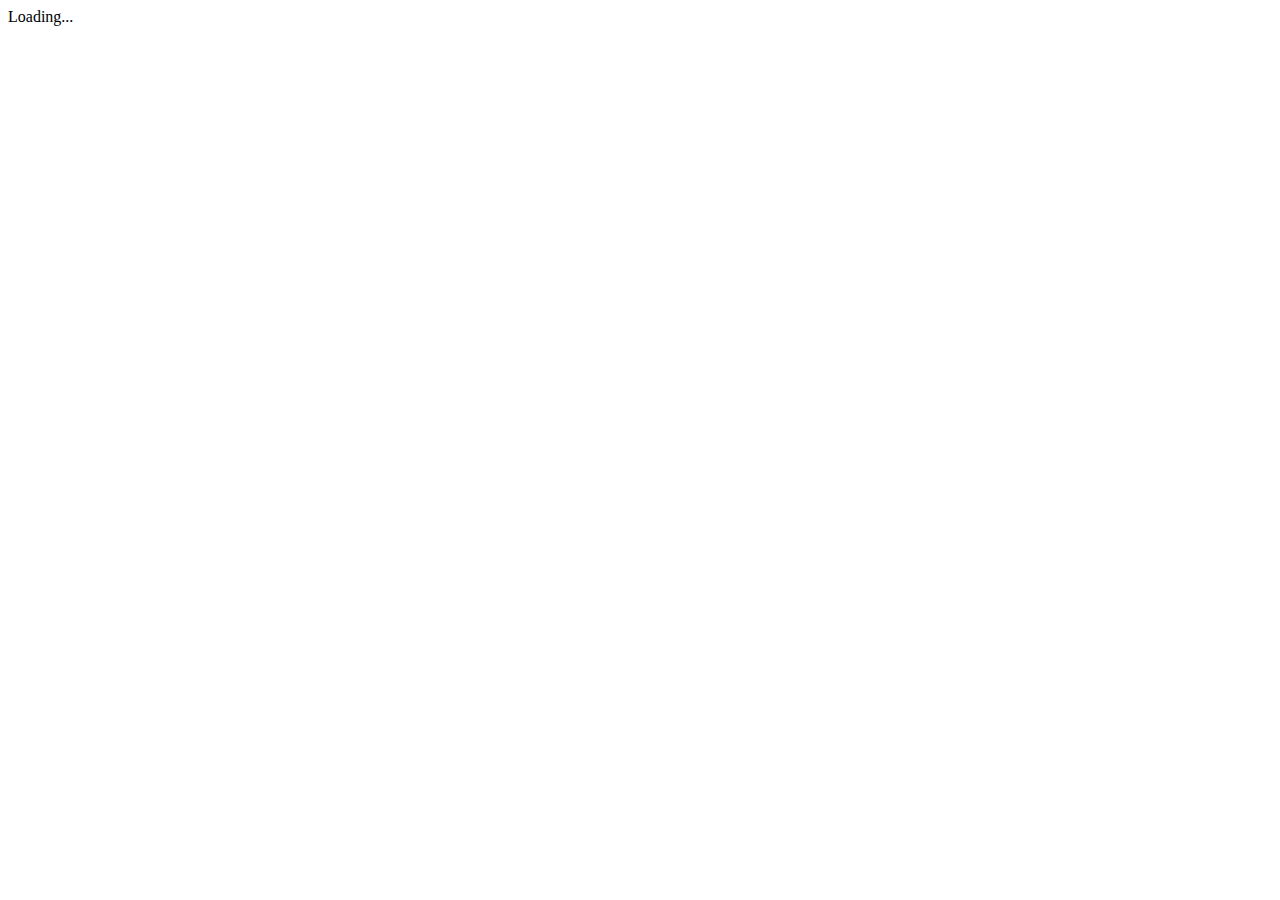
==== joc.html @ 573e786f "Menu creat a Index.html, scripts afegits a joc.html" ====
<!DOCTYPE html>
<html>
  <head>
    <meta charset="utf-8">
    <title>PACMAN MARIO</title>
    <link rel="icon" href="imatges/ghost.png">
  </head>
  <style>
    .hidden {
       visibility: hidden;
    }

    .visible {
      visibility: visible;
    }

    .frame {
      position: absolute;
    }
  </style>
  <script src="llibreries/p5.min.js" type="text/javascript"></script>
  <script src="llibreries/addons/p5.dom.min.js" type="text/javascript"></script>
  <script src="llibreries/addons/p5.sound.min.js" type="text/javascript"></script>
  <script src="roca.js" type="text/javascript"></script>
  <script src="plataforma.js" type="text/javascript"></script>
  <script src="menjar.js" type="text/javascript"></script>
  <script src="poder.js" type="text/javascript"></script>
  <script src="pacman.js" type="text/javascript"></script>
  <script src="fantasma.js" type="text/javascript"></script>
  <script src="pacmanblue.js" type="text/javascript"></script>
  <script src="sketch.js" type="text/javascript"></script>
</html>
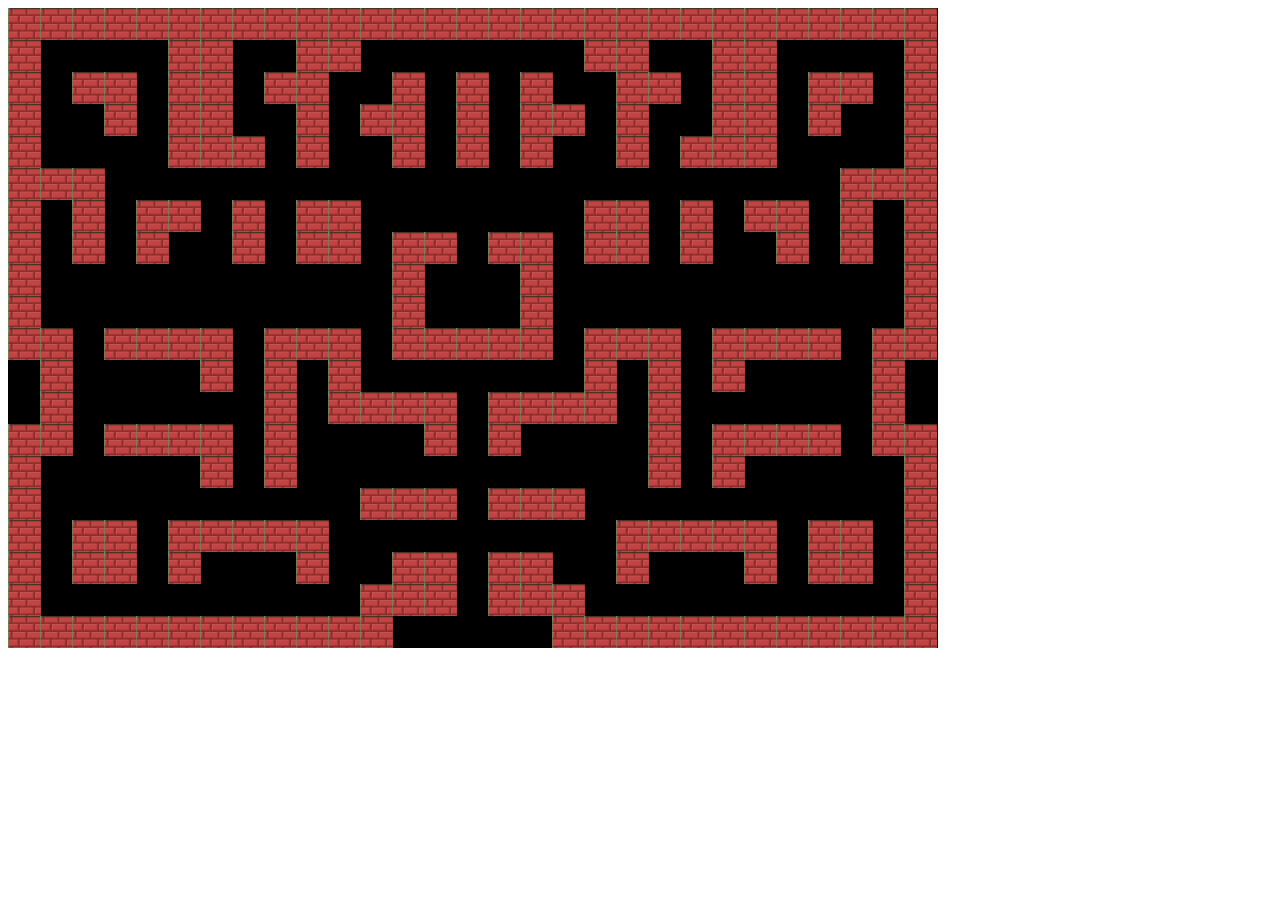
==== commit 4bfc927c: "Arxiu menjar.js afegit" ====
--- a/joc.html
+++ b/joc.html
@@ -23,10 +23,5 @@
   <script src="llibreries/addons/p5.sound.min.js" type="text/javascript"></script>
   <script src="roca.js" type="text/javascript"></script>
   <script src="plataforma.js" type="text/javascript"></script>
-  <script src="menjar.js" type="text/javascript"></script>
-  <script src="poder.js" type="text/javascript"></script>
-  <script src="pacman.js" type="text/javascript"></script>
-  <script src="fantasma.js" type="text/javascript"></script>
-  <script src="pacmanblue.js" type="text/javascript"></script>
   <script src="sketch.js" type="text/javascript"></script>
 </html>
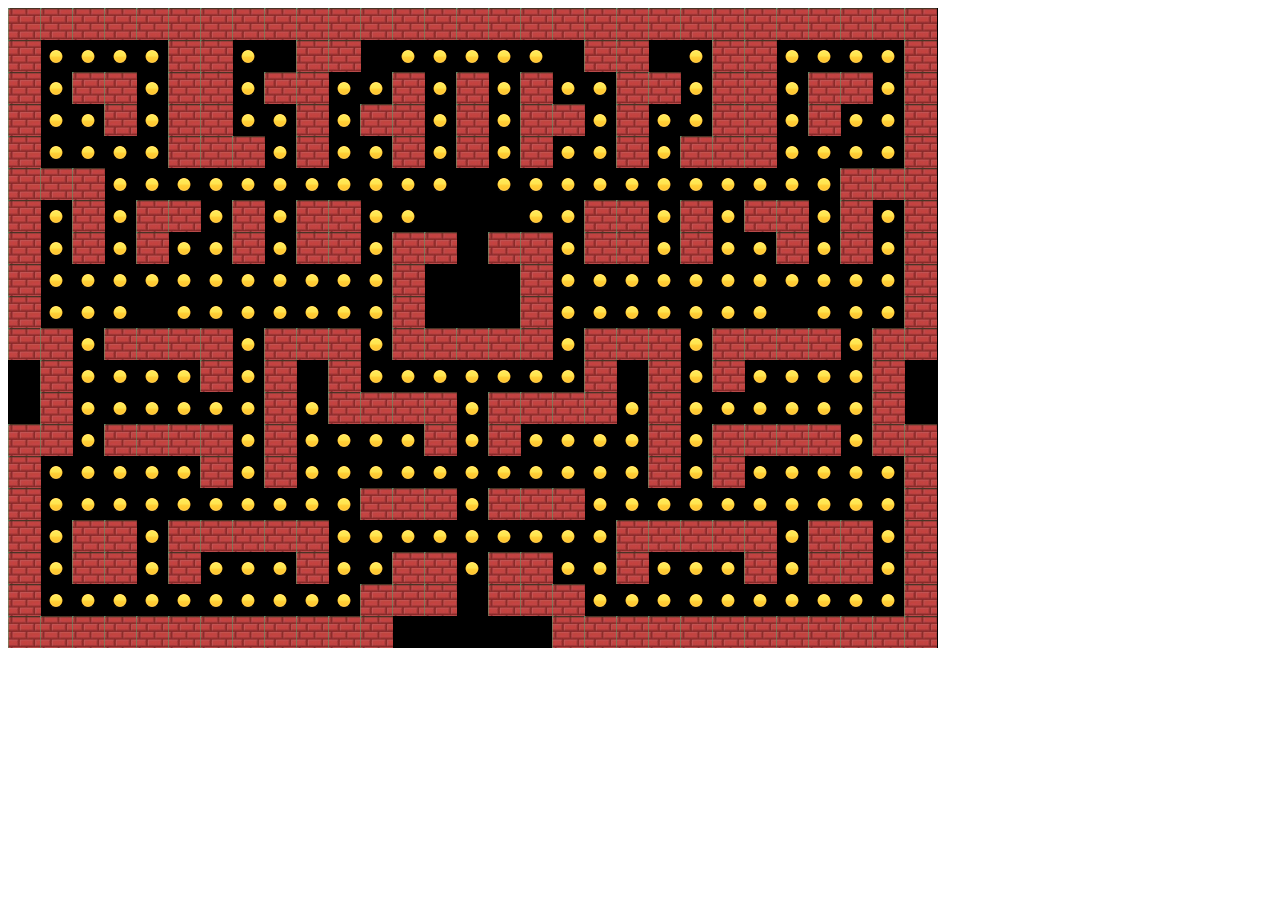
==== commit f227b799: "Imatges proces afegides" ====
--- a/joc.html
+++ b/joc.html
@@ -18,10 +18,13 @@
       position: absolute;
     }
   </style>
+  <body>
   <script src="llibreries/p5.min.js" type="text/javascript"></script>
   <script src="llibreries/addons/p5.dom.min.js" type="text/javascript"></script>
   <script src="llibreries/addons/p5.sound.min.js" type="text/javascript"></script>
   <script src="roca.js" type="text/javascript"></script>
   <script src="plataforma.js" type="text/javascript"></script>
+  <script src="menjar.js" type="text/javascript"></script>
   <script src="sketch.js" type="text/javascript"></script>
+  </body>
 </html>
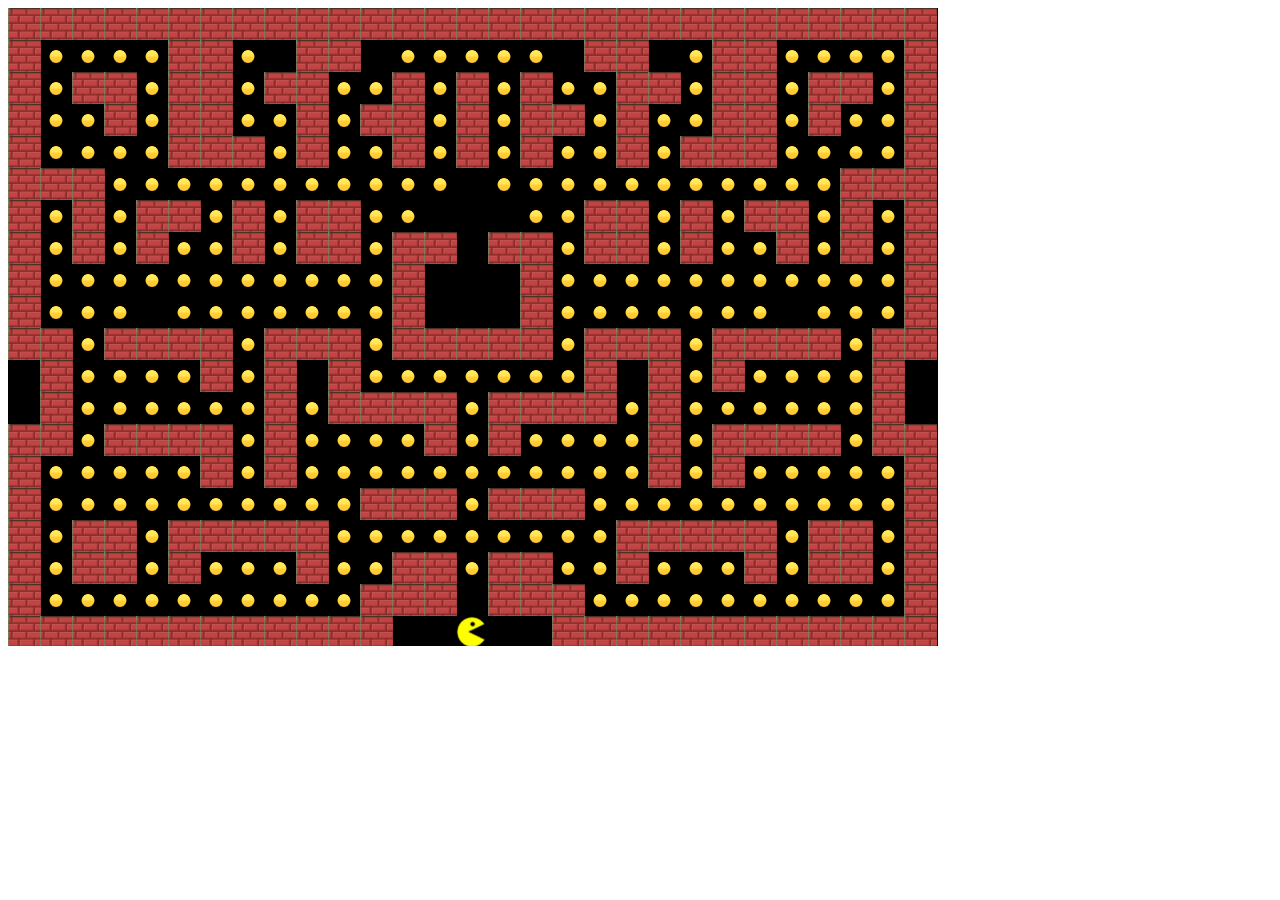
==== commit ebbf9d14: "Codi adaptat" ====
--- a/joc.html
+++ b/joc.html
@@ -22,9 +22,11 @@
   <script src="llibreries/p5.min.js" type="text/javascript"></script>
   <script src="llibreries/addons/p5.dom.min.js" type="text/javascript"></script>
   <script src="llibreries/addons/p5.sound.min.js" type="text/javascript"></script>
+  <script src="gameObject.js" type="text/javascript"></script>
   <script src="roca.js" type="text/javascript"></script>
   <script src="plataforma.js" type="text/javascript"></script>
   <script src="menjar.js" type="text/javascript"></script>
+  <script src="fantasma.js" type="text/javascript"></script>
   <script src="sketch.js" type="text/javascript"></script>
   </body>
 </html>
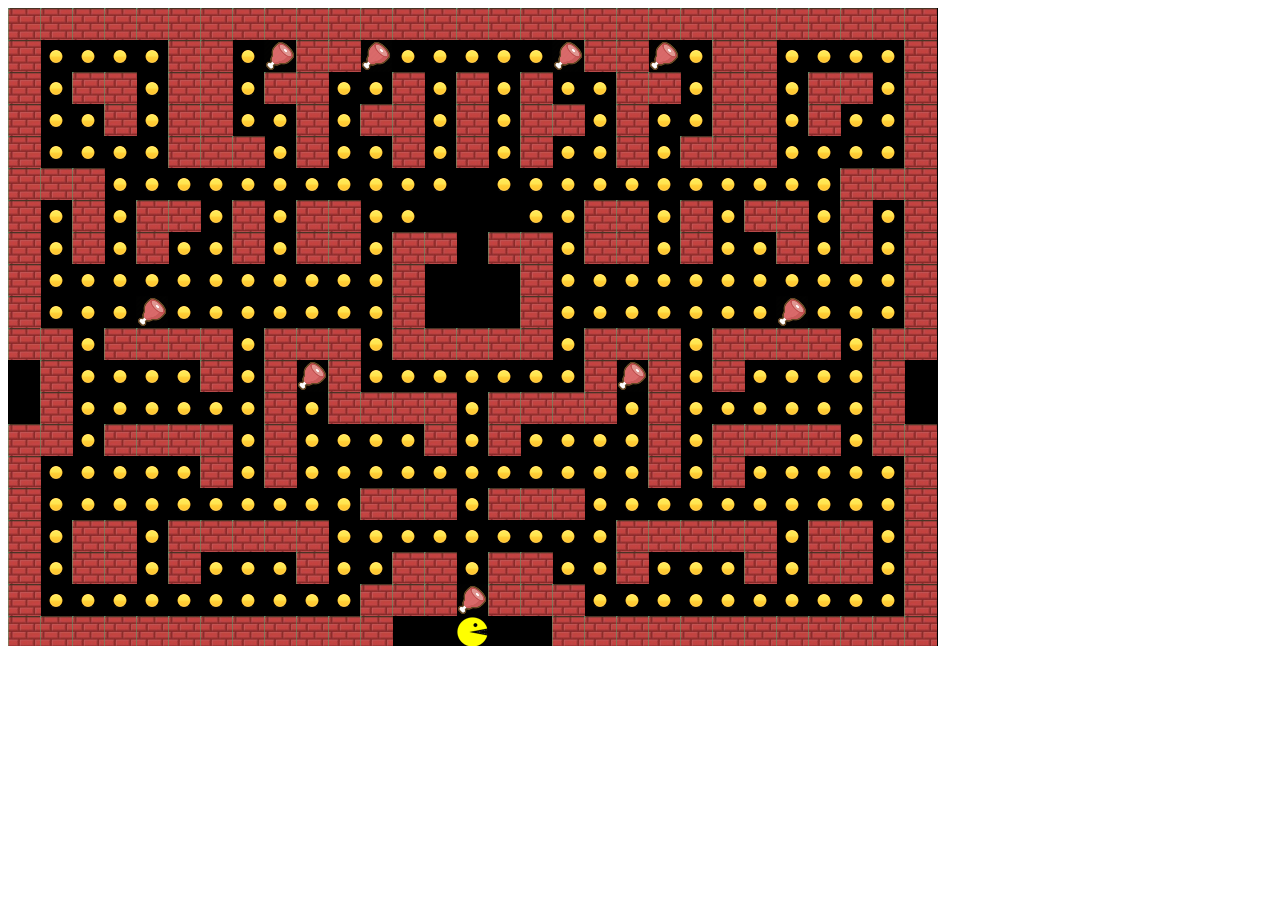
==== commit 36a8af23: "Poders afegits" ====
--- a/joc.html
+++ b/joc.html
@@ -27,6 +27,7 @@
   <script src="plataforma.js" type="text/javascript"></script>
   <script src="menjar.js" type="text/javascript"></script>
   <script src="fantasma.js" type="text/javascript"></script>
+  <script src="poder.js" type="text/javascript"></script>
   <script src="sketch.js" type="text/javascript"></script>
   </body>
 </html>
